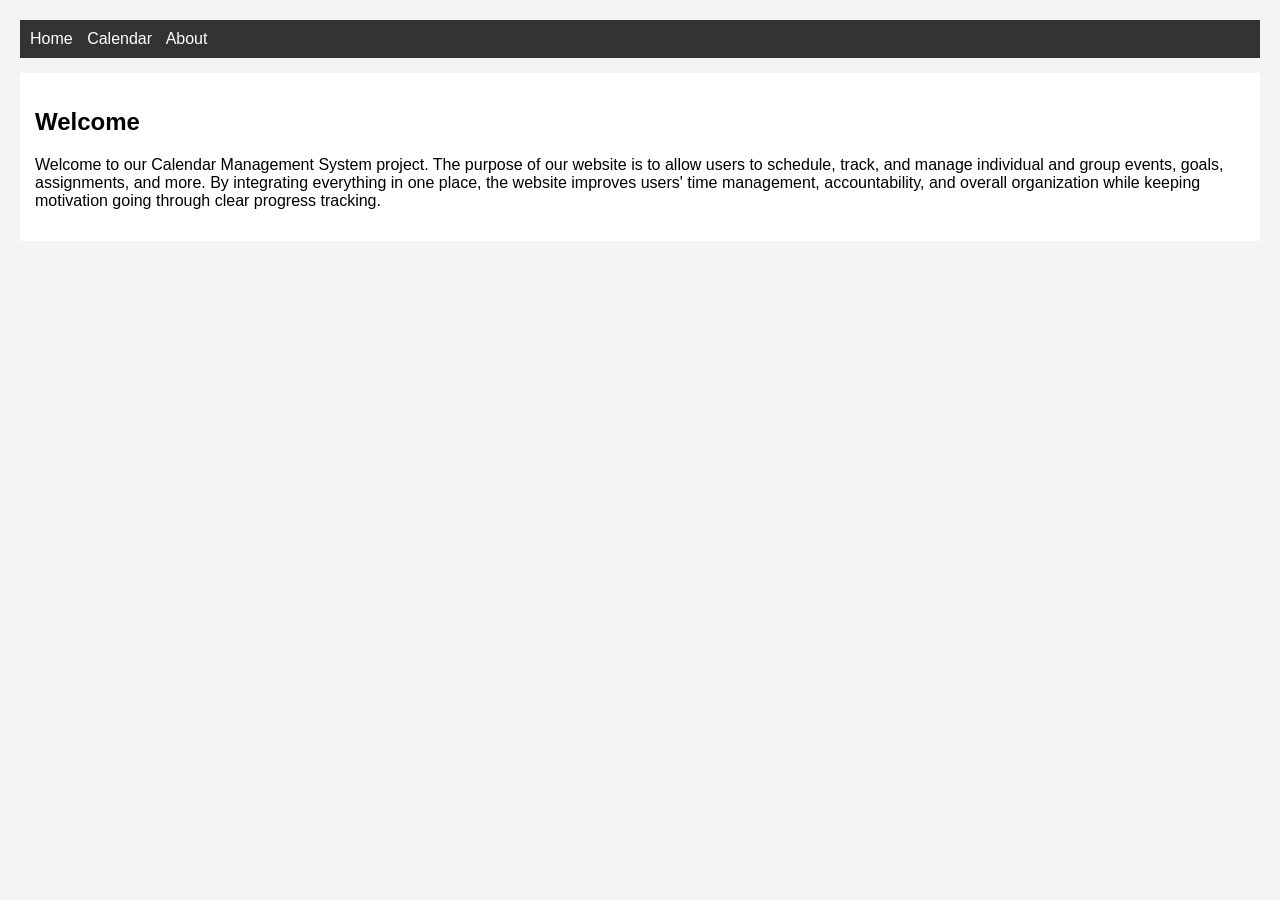
==== index.html @ 2d5e76a0 "Quick change" ====
<!DOCTYPE html>
<html lang="en">
<head>
    <meta charset="UTF-8">
    <meta name="viewport" content="width=device-width, initial-scale=1.0">
    <title>Home - Calendar Management System</title>
    <link rel="stylesheet" href="Style.css">
</head>
<body>
    <header>
    <nav>
        <a href="index.html">Home</a>
        <a href="calendar.html">Calendar</a>
        <a href="about.html">About</a>
    </nav>
</header>

<main>
    <section id="welcome-screen">
        <h2>Welcome</h2>
        <p>
            Welcome to our Calendar Management System project. The purpose of
            our website is to allow users to schedule, track,
            and manage individual and group events, goals, assignments, and more.
            By integrating everything in one place, the website improves users'
            time management, accountability, and overall organization while
            keeping motivation going through clear progress tracking.
        </p>
    </section>
</main>


</body>
</html>
---- Style.css ----
body {
    font-family: Arial, sans-serif;
    margin: 20px;
    background-color: #f4f4f4;
}

header {
    background-color: #333;
    color: white;
    padding: 10px;
}

nav a {
    color: white;
    margin-right: 10px;
    text-decoration: none;
}

section {
    background-color: white;
    padding: 15px;
    margin-top: 15px;
}

footer {
    margin-top: 20px;
    font-size: 14px;
}
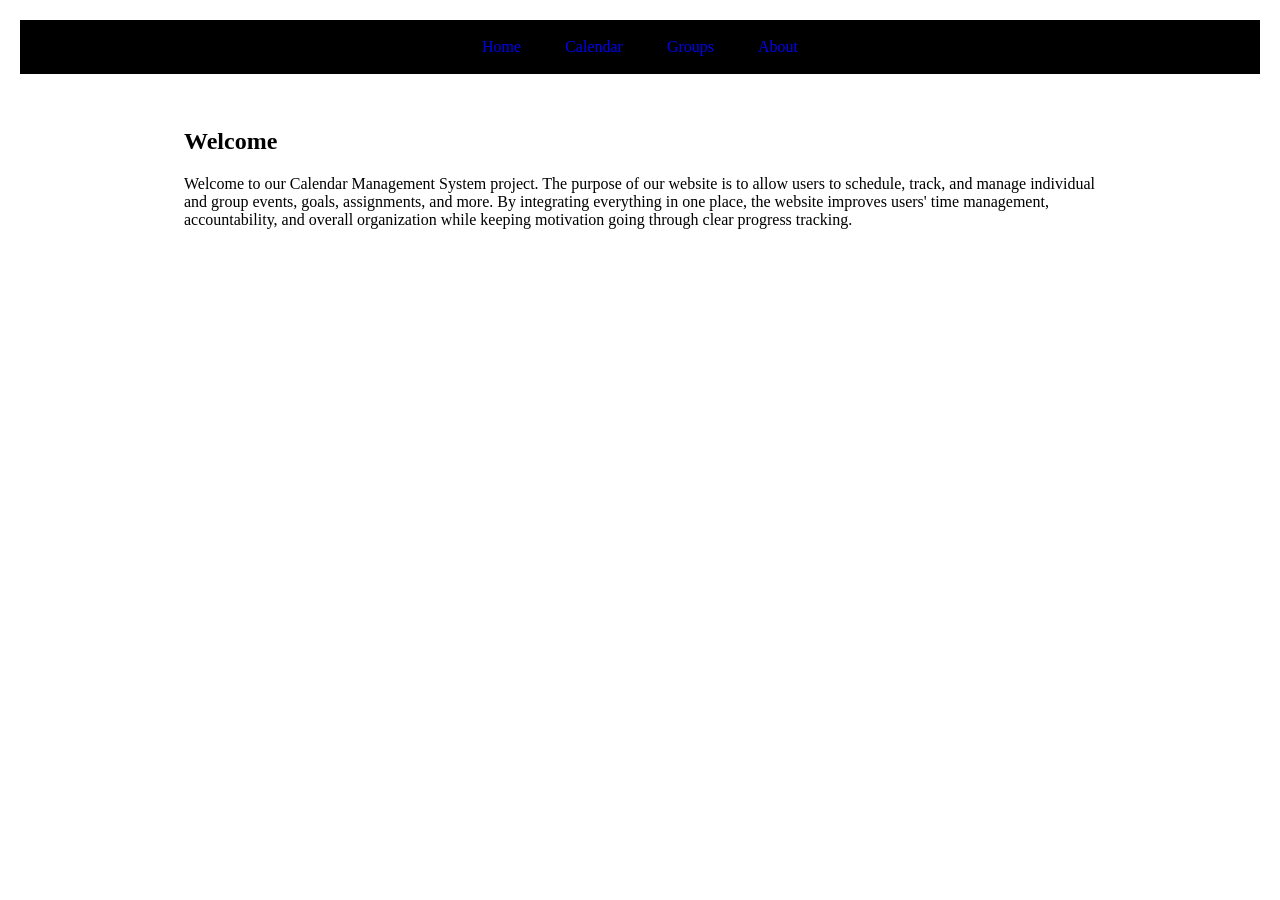
==== commit d4a5e4fb: "fbfb" ====
--- a/index.html
+++ b/index.html
@@ -11,6 +11,7 @@
     <nav>
         <a href="index.html">Home</a>
         <a href="calendar.html">Calendar</a>
+        <a href="groups.html">Groups</a>
         <a href="about.html">About</a>
     </nav>
 </header>
--- a/Style.css
+++ b/Style.css
@@ -1,28 +1,100 @@
+* {
+    box-sizing: border-box;
+}
+
+
 body {
-    font-family: Arial, sans-serif;
-    margin: 20px;
-    background-color: #f4f4f4;
+    font-family: 'Times New Roman', Times, serif;
+    margin: 0;
+    background-color: white;
+    color: black;
+    padding: 20px;
 }
 
 header {
-    background-color: #333;
+    background-color: black;
     color: white;
     padding: 10px;
 }
 
-nav a {
-    color: white;
-    margin-right: 10px;
-    text-decoration: none;
+nav {
+    display: flex;
+    justify-content: center;
+    gap: 20px;
+    flex-wrap: wrap;
 }
 
-section {
+nav a{
+    text-decoration: none;
+    padding: 8px 12px;
+}
+
+
+main {
+    max-width: 1000px;
+    margin: 30px auto;
+    padding: 0 20px;
+}
+
+#welcome-screen {
     background-color: white;
-    padding: 15px;
-    margin-top: 15px;
+    padding: 24px;
+    border-radius: 10px;
+}
+
+h2 {
+    margin-top: 0;
 }
 
 footer {
     margin-top: 20px;
     font-size: 14px;
+}
+
+/* Tablet sizing */
+@media (max-width: 900px) {
+    nav {
+        gap: 12px;
+    }
+
+    main {
+        margin: 20px auto;
+        padding: 0 16px;
+    }
+
+    #welcome-screen {
+        padding: 20px;
+    }
+}
+
+/* Phone sizing */
+@media (max-width: 600px) {
+    header {
+        padding: 12px;
+    }
+
+    nav {
+        flex-direction: column;
+        align-items: center;
+        gap: 10px;
+    }
+
+    nav a {
+        width: 100%;
+        max-width: 220px;
+        text-align: center;
+    }
+
+    main {
+        padding: 0 10px;
+        margin: 15px auto;
+    }
+
+    #welcome-screen {
+        padding: 16px;
+    }
+
+    body {
+        font-size: 15px;
+    }
 }
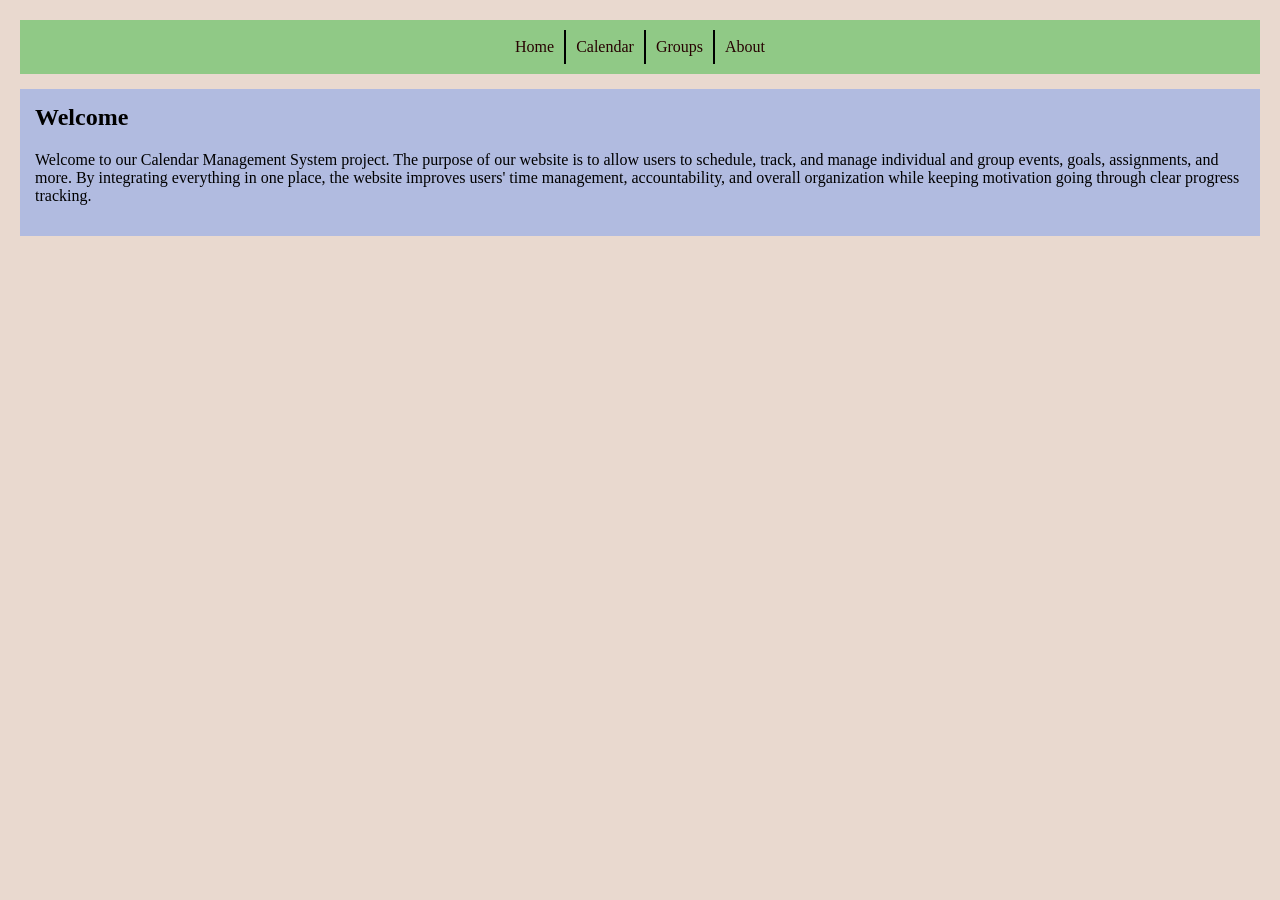
==== commit cb7efdbc: "Updated nav bar placement on each page" ====
--- a/index.html
+++ b/index.html
@@ -7,14 +7,12 @@
     <link rel="stylesheet" href="Style.css">
 </head>
 <body>
-    <header>
     <nav>
         <a href="index.html">Home</a>
         <a href="calendar.html">Calendar</a>
         <a href="groups.html">Groups</a>
         <a href="about.html">About</a>
     </nav>
-</header>
 
 <main>
     <section id="welcome-screen">
--- a/Style.css
+++ b/Style.css
@@ -1,49 +1,55 @@
 * {
     box-sizing: border-box;
 }
-
-
+/* Base code was ai generated but has been modified */
 body {
     font-family: 'Times New Roman', Times, serif;
     margin: 0;
-    background-color: white;
+    background-color: rgb(233, 217, 207);
     color: black;
     padding: 20px;
 }
 
 header {
-    background-color: black;
-    color: white;
+    /* background-color: #d61e1e; */
+    color: rgb(10, 19, 148);
     padding: 10px;
 }
 
 nav {
+    background-color: #90c986;
     display: flex;
     justify-content: center;
-    gap: 20px;
-    flex-wrap: wrap;
+    align-items: center;
+    padding: 10px;
 }
 
-nav a{
+nav a {
+    text-align: center;
+    color: rgb(39, 2, 2);
+    display: inline-block;
+    text-align: center;
     text-decoration: none;
-    padding: 8px 12px;
+    padding: 8px 10px;
+    border-right: 2px solid #000000;
 }
 
-
-main {
-    max-width: 1000px;
-    margin: 30px auto;
-    padding: 0 20px;
+nav a:last-child { /* Makes it so last page doesn't have line to the right of it*/
+    border-right: none;
 }
 
-#welcome-screen {
-    background-color: white;
-    padding: 24px;
-    border-radius: 10px;
+nav a:hover {
+    background-color: #7eb475;
 }
 
 h2 {
     margin-top: 0;
+}
+
+section {
+    background-color: rgba(159, 178, 230, 0.76);
+    padding: 15px;
+    margin-top: 15px;
 }
 
 footer {
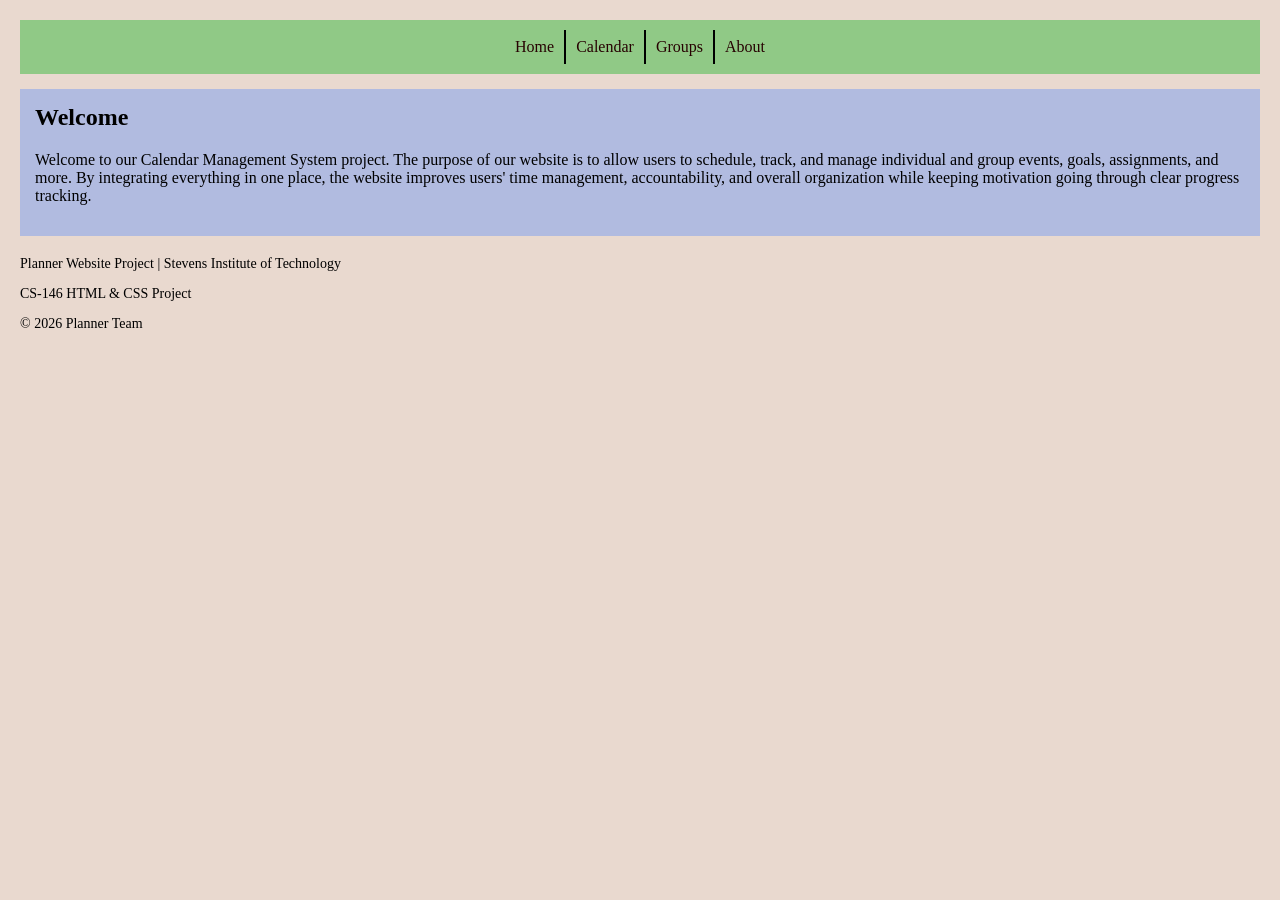
==== commit 2c870e64: "Added footer from about page to other pages" ====
--- a/index.html
+++ b/index.html
@@ -28,6 +28,11 @@
     </section>
 </main>
 
+<footer>
+    <p>Planner Website Project | Stevens Institute of Technology</p>
+    <p>CS-146 HTML & CSS Project</p>
+    <p>&copy; 2026 Planner Team</p>
+</footer>
 
 </body>
 </html>
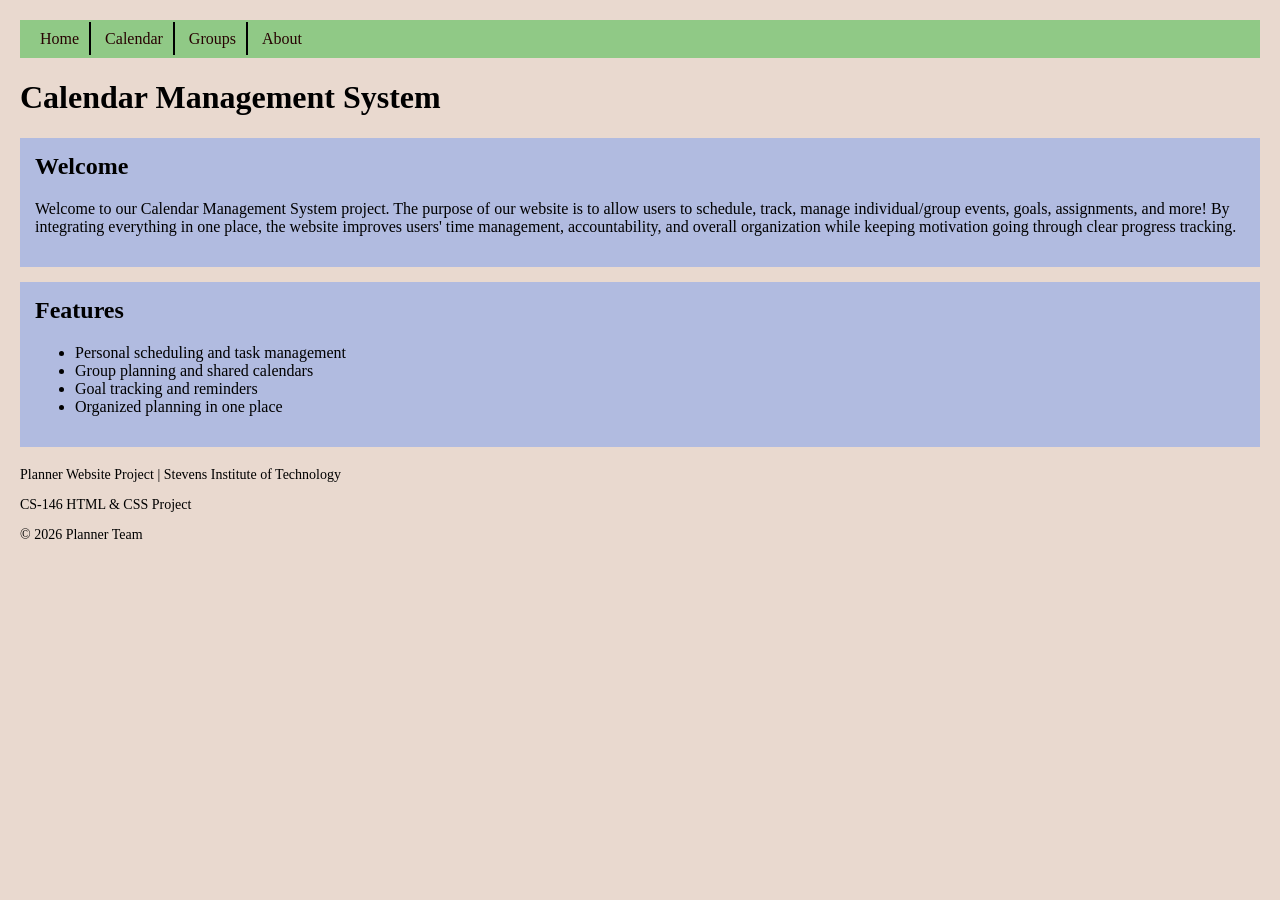
==== commit 6a23a68c: "fhfhf" ====
--- a/index.html
+++ b/index.html
@@ -15,16 +15,27 @@
     </nav>
 
 <main>
+
+    <h1>Calendar Management System</h1>
     <section id="welcome-screen">
         <h2>Welcome</h2>
         <p>
             Welcome to our Calendar Management System project. The purpose of
             our website is to allow users to schedule, track,
-            and manage individual and group events, goals, assignments, and more.
+            manage individual/group events, goals, assignments, and more!
             By integrating everything in one place, the website improves users'
             time management, accountability, and overall organization while
             keeping motivation going through clear progress tracking.
         </p>
+    </section>
+    <section id="features">
+        <h2>Features</h2>
+        <ul>
+            <li>Personal scheduling and task management</li>
+            <li>Group planning and shared calendars</li>
+            <li>Goal tracking and reminders</li>
+            <li>Organized planning in one place</li>
+        </ul>
     </section>
 </main>
 
--- a/Style.css
+++ b/Style.css
@@ -18,7 +18,7 @@
 
 nav {
     background-color: #90c986;
-    display: flex;
+    /* display: flex; */
     justify-content: center;
     align-items: center;
     padding: 10px;
@@ -27,8 +27,6 @@
 nav a {
     text-align: center;
     color: rgb(39, 2, 2);
-    display: inline-block;
-    text-align: center;
     text-decoration: none;
     padding: 8px 10px;
     border-right: 2px solid #000000;
@@ -60,7 +58,16 @@
 /* Tablet sizing */
 @media (max-width: 900px) {
     nav {
-        gap: 12px;
+        overflow-x: auto;
+        overflow-y: hidden;
+        white-space: nowrap;
+        justify-content: flex-start;
+        padding: 10px 6px;
+    }
+
+    nav a {
+        display: inline-block;
+        white-space: nowrap;
     }
 
     main {
@@ -80,15 +87,20 @@
     }
 
     nav {
-        flex-direction: column;
-        align-items: center;
-        gap: 10px;
+        overflow-x: auto;
+        overflow-y: hidden;
+        white-space: nowrap;
+        justify-content: flex-start;
+        padding: 10px 6px;
     }
 
     nav a {
-        width: 100%;
-        max-width: 220px;
-        text-align: center;
+        display: inline-block;
+        white-space: nowrap;
+    }
+
+    nav a:last-child { /* Makes it so last page doesn't have line to the right of it*/
+        border: 1px solid black;
     }
 
     main {
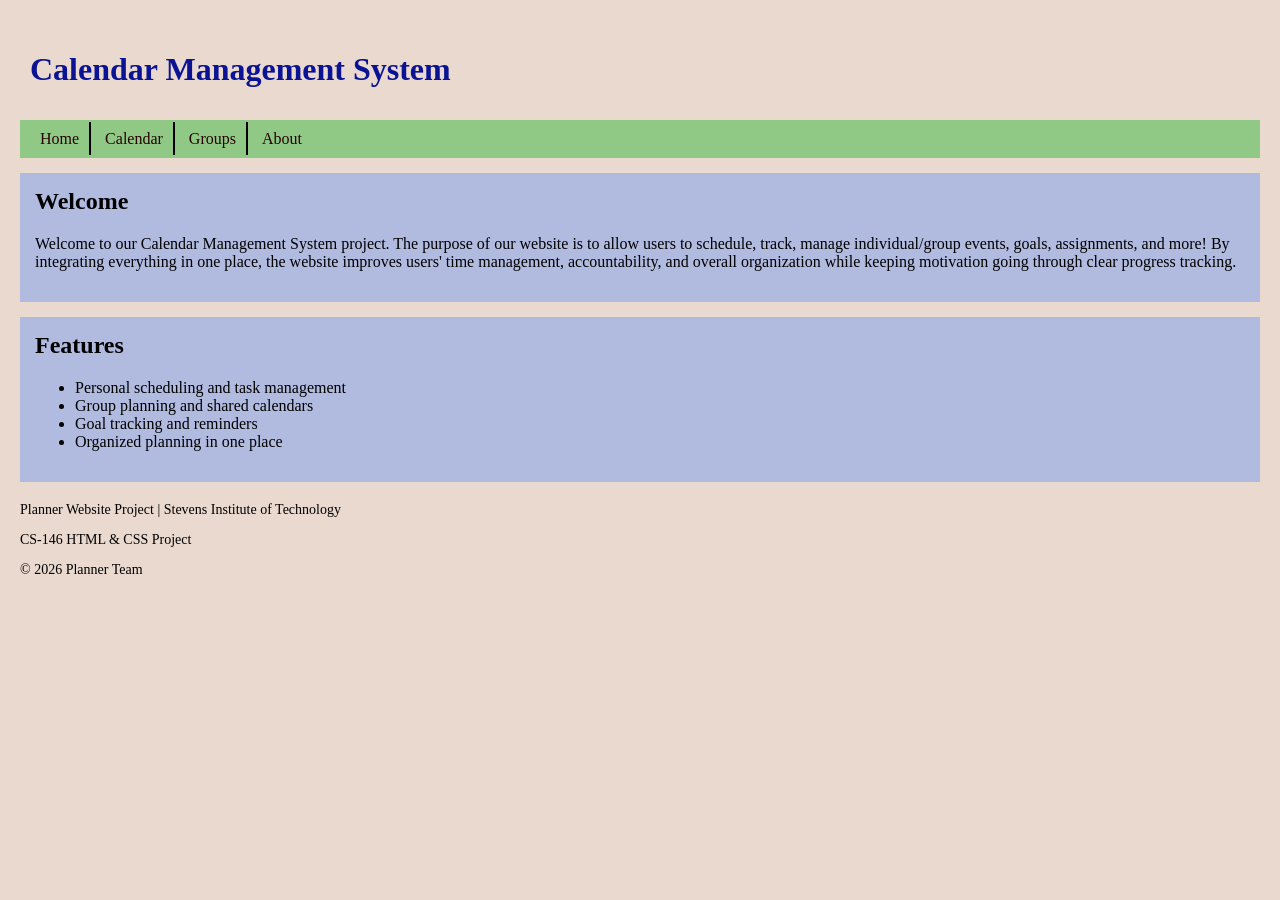
==== commit bd27540a: "Fixed index title placement" ====
--- a/index.html
+++ b/index.html
@@ -7,6 +7,9 @@
     <link rel="stylesheet" href="Style.css">
 </head>
 <body>
+    <header>
+        <h1>Calendar Management System</h1>
+    </header>
     <nav>
         <a href="index.html">Home</a>
         <a href="calendar.html">Calendar</a>
@@ -16,7 +19,7 @@
 
 <main>
 
-    <h1>Calendar Management System</h1>
+    
     <section id="welcome-screen">
         <h2>Welcome</h2>
         <p>
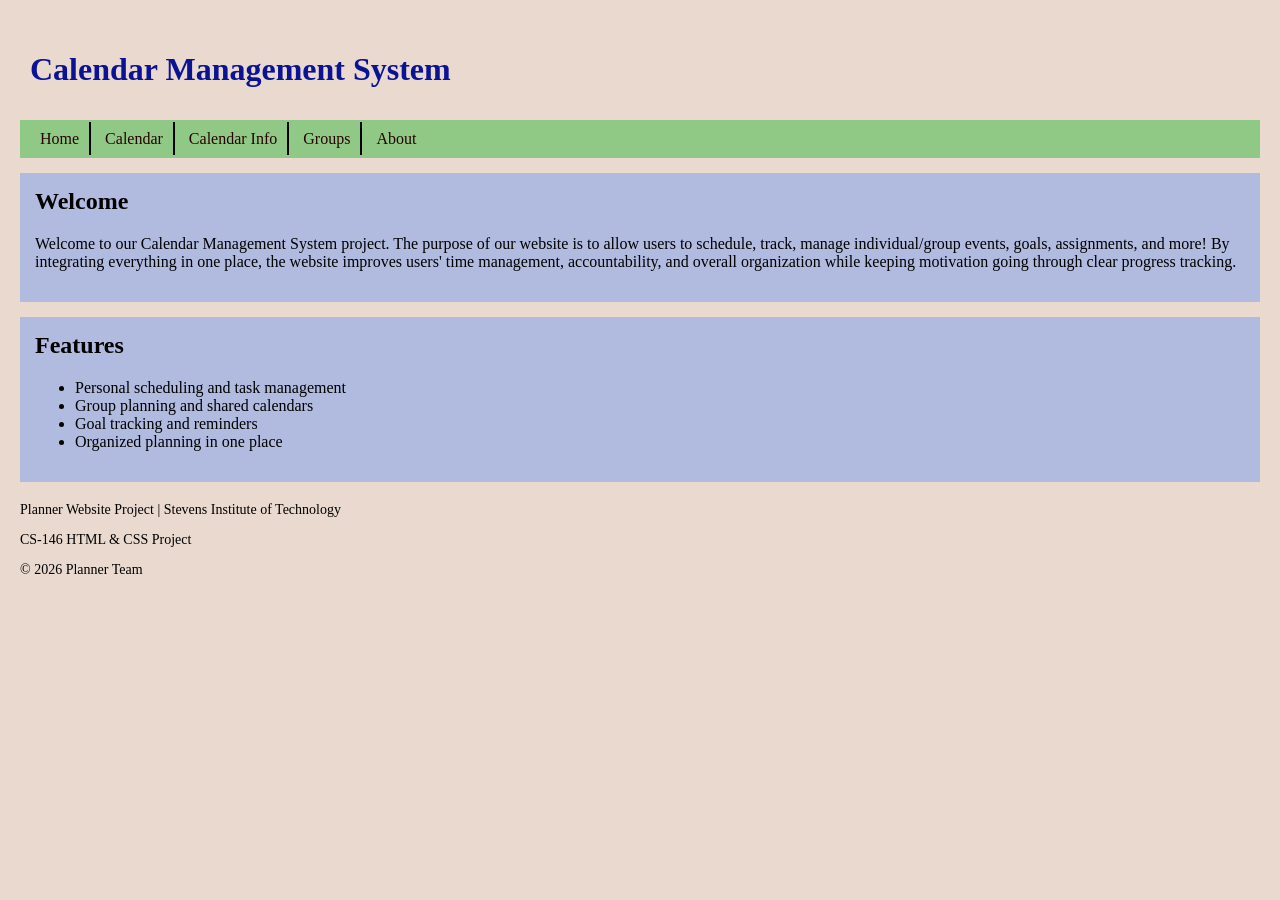
==== commit 419688db: "Added calendar tab and basic functionality" ====
--- a/index.html
+++ b/index.html
@@ -10,9 +10,10 @@
     <header>
         <h1>Calendar Management System</h1>
     </header>
-    <nav>
+    <nav> <!-- Add any webpages part of the site below -->
         <a href="index.html">Home</a>
         <a href="calendar.html">Calendar</a>
+        <a href="calendar_info.html">Calendar Info</a>
         <a href="groups.html">Groups</a>
         <a href="about.html">About</a>
     </nav>
